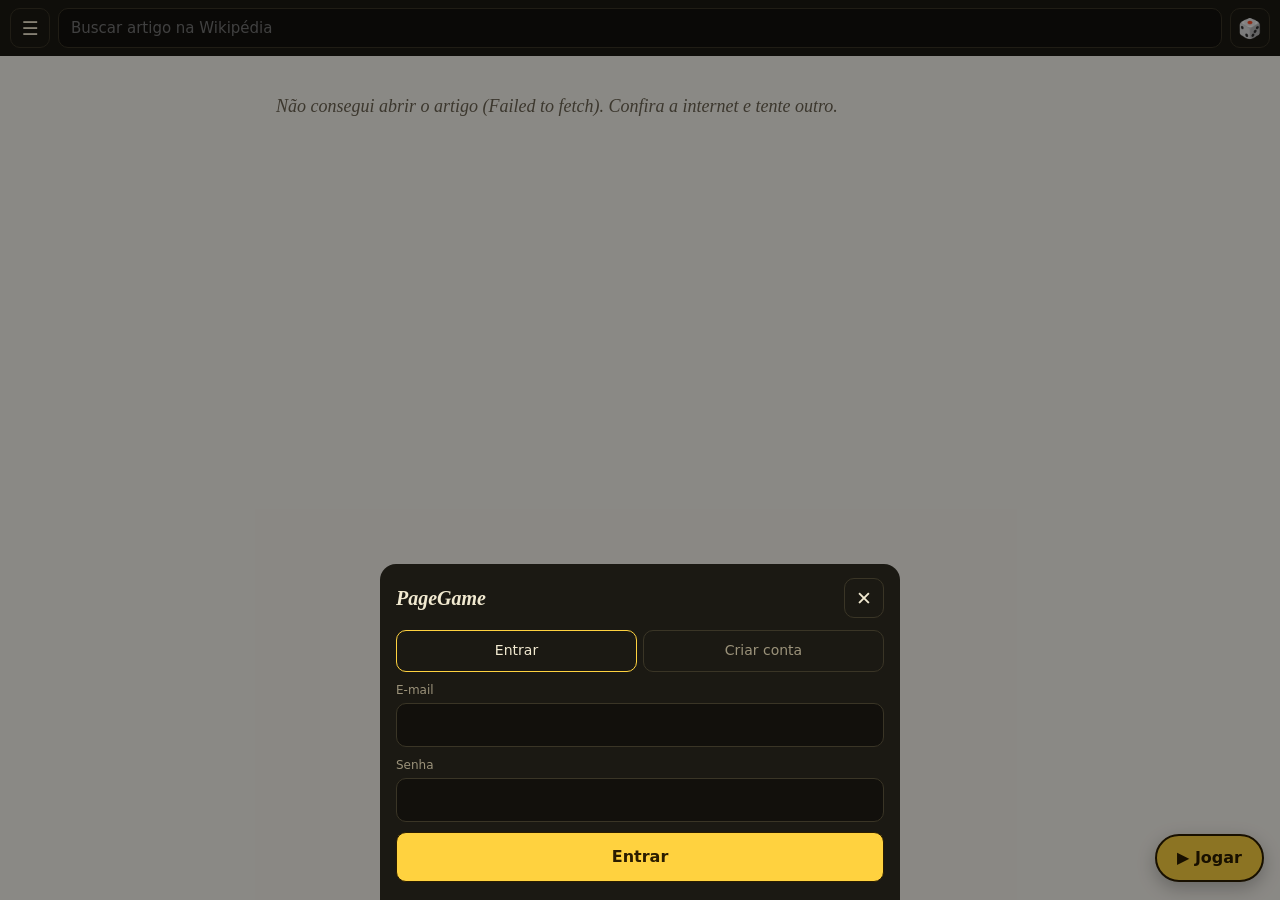
==== mobile/index.html @ 33c2c917 "Initial commit" ====
<!doctype html>
<html lang="pt-BR">
<head>
<meta charset="utf-8">
<meta name="viewport" content="width=device-width, initial-scale=1, viewport-fit=cover">
<meta name="theme-color" content="#1b1913">
<meta name="apple-mobile-web-app-capable" content="yes">
<title>PageGame</title>
<link rel="manifest" href="manifest.webmanifest">
<link rel="icon" href="icons/icon-192.png">
<link rel="apple-touch-icon" href="icons/icon-192.png">
<link rel="stylesheet" href="app.css">
<link rel="stylesheet" href="../content.css">
</head>
<body>
  <!-- Tudo com data-pagegame-ui é interface: o jogo não come nem bloqueia -->
  <header class="bar" data-pagegame-ui>
    <button id="menu-btn" class="icon-btn" type="button" aria-label="Menu">☰</button>
    <form id="search" class="search" role="search">
      <input id="q" type="search" placeholder="Buscar artigo na Wikipédia" autocomplete="off" enterkeyhint="search">
    </form>
    <button id="random-btn" class="icon-btn" type="button" aria-label="Artigo aleatório">🎲</button>
    <ul id="results" class="results" hidden></ul>
  </header>

  <main id="article" class="article">
    <p class="loading">Carregando…</p>
  </main>

  <button id="fab" class="fab" type="button" data-pagegame-ui>▶ Jogar</button>

  <!-- Menu (gaveta de baixo) -->
  <div id="sheet" class="sheet" data-pagegame-ui hidden>
    <div class="sheet-card">
      <div class="sheet-head">
        <b>PageGame</b>
        <span id="who" class="who" hidden><span id="username"></span> · <button id="logout" class="link" type="button">Sair</button></span>
        <button id="close-sheet" class="icon-btn" type="button" aria-label="Fechar">✕</button>
      </div>

      <!-- Entrar / criar conta -->
      <section id="view-auth" hidden>
        <div class="tabs">
          <button id="tab-login" type="button" aria-selected="true">Entrar</button>
          <button id="tab-signup" type="button" aria-selected="false">Criar conta</button>
        </div>
        <form id="auth-form" novalidate>
          <label class="field" id="field-username" hidden><span>Nome de usuário</span>
            <input id="in-username" autocomplete="username" maxlength="20" placeholder="3 a 20 letras, números ou _"></label>
          <label class="field"><span>E-mail</span><input id="in-email" type="email" autocomplete="email"></label>
          <label class="field"><span>Senha</span><input id="in-password" type="password" autocomplete="current-password"></label>
          <button id="auth-submit" class="play" type="submit">Entrar</button>
        </form>
        <p id="auth-msg" class="msg" hidden></p>
      </section>

      <!-- Jogo -->
      <section id="view-game" hidden>
        <div class="row2">
          <button id="play" class="play" type="button">▶ Jogar</button>
          <button id="restore" class="ghost" type="button">Restaurar</button>
        </div>
        <p id="stats" class="stats">—</p>

        <div class="group">
          <span class="label">Personagem</span>
          <div class="segmented" id="character">
            <button type="button" data-char="bicho">🐛 Bicho</button>
            <button type="button" data-char="saltador">🎯 Saltador</button>
          </div>
          <p class="hint" id="char-hint"></p>
        </div>

        <div class="group">
          <span class="label">Cor</span>
          <div class="swatches" id="colors">
            <button data-color="#ffd23f" style="--c:#ffd23f" aria-label="Amarelo"></button>
            <button data-color="#7ee081" style="--c:#7ee081" aria-label="Verde"></button>
            <button data-color="#6cb6ff" style="--c:#6cb6ff" aria-label="Azul"></button>
            <button data-color="#ff7a7a" style="--c:#ff7a7a" aria-label="Vermelho"></button>
            <button data-color="#d9a7ff" style="--c:#d9a7ff" aria-label="Lilás"></button>
          </div>
        </div>

        <div class="group">
          <label class="check"><input type="checkbox" id="enemies"> Palavras inimigas</label>
          <div class="segmented" id="difficulty">
            <button type="button" data-level="facil">Fácil</button>
            <button type="button" data-level="normal">Normal</button>
            <button type="button" data-level="dificil">Difícil</button>
          </div>
          <label class="check"><input type="checkbox" id="multiplayer"> Multiplayer (quem está no mesmo artigo)</label>
        </div>

        <div class="group">
          <span class="label">Idioma da Wikipédia</span>
          <div class="segmented" id="lang">
            <button type="button" data-lang="pt">PT</button>
            <button type="button" data-lang="en">EN</button>
            <button type="button" data-lang="es">ES</button>
          </div>
        </div>
      </section>
    </div>
  </div>

  <script src="../config.js"></script>
  <script src="../lib/supabase.js"></script>
  <script src="../platform.js"></script>
  <script src="../room.js"></script>
  <script src="../net.js"></script>
  <script src="../content.js"></script>
  <script src="app.js"></script>
</body>
</html>
---- mobile/app.css ----
:root {
  --bg: #1b1913;
  --ink: #f1e9d0;
  --muted: #9b927a;
  --rule: #3a3526;
  --accent: #ffd23f;
  --accent-ink: #2b1d00;
  --paper: #fbf8f1;
  --paper-ink: #1f1c16;
}
* { box-sizing: border-box; }
[hidden] { display: none !important; }
html { -webkit-text-size-adjust: 100%; }
body {
  margin: 0; background: var(--paper); color: var(--paper-ink);
  font: 18px/1.6 Georgia, "Times New Roman", serif;
}
button { font: inherit; cursor: pointer; }

/* barra de cima */
.bar {
  position: sticky; top: 0; z-index: 10;
  display: flex; align-items: center; gap: 8px;
  padding: calc(8px + env(safe-area-inset-top)) 10px 8px;
  background: var(--bg); color: var(--ink);
  font: 15px/1.3 system-ui, -apple-system, "Segoe UI", Roboto, sans-serif;
}
.icon-btn {
  flex: none; width: 40px; height: 40px; border-radius: 10px;
  border: 1px solid var(--rule); background: none; color: var(--ink); font-size: 19px;
}
.search { flex: 1; min-width: 0; }
.search input {
  width: 100%; height: 40px; padding: 0 12px; border-radius: 10px;
  border: 1px solid var(--rule); background: #12100c; color: var(--ink); font: inherit;
}
.search input:focus { outline: 2px solid var(--accent); outline-offset: 0; }
.results {
  position: absolute; left: 10px; right: 10px; top: 100%; margin: 4px 0 0; padding: 4px;
  list-style: none; background: var(--bg); border: 1px solid var(--rule); border-radius: 10px;
  box-shadow: 0 8px 24px rgba(0,0,0,.35);
}
.results[hidden] { display: none; }
.results button {
  width: 100%; text-align: left; padding: 10px 12px; border: 0; border-radius: 8px;
  background: none; color: var(--ink);
}
.results button:hover, .results button:focus-visible { background: #2a261c; outline: none; }

/* artigo */
.article { max-width: 760px; margin: 0 auto; padding: 18px 16px 140px; overflow-wrap: break-word; }
.article h1 { font: 600 30px/1.2 Georgia, serif; margin: 6px 0 16px; }
.article img { max-width: 100%; height: auto; }
.article table { display: block; max-width: 100%; overflow-x: auto; border-collapse: collapse; font-size: 15px; }
.article td, .article th { border: 1px solid #ddd6c6; padding: 4px 6px; vertical-align: top; }
.article figure { margin: 14px 0; }
.article figcaption { font-size: 14px; color: #6b6352; }
.article a { color: #1a5fb4; }
.article .infobox { float: none; width: 100% !important; margin: 0 0 14px; }
.article sup.reference, .article .mw-editsection { font-size: 11px; }
.loading, .error { color: #6b6352; font-style: italic; }

/* botão de jogar flutuante */
.fab {
  position: fixed; right: 16px; bottom: calc(18px + env(safe-area-inset-bottom)); z-index: 20;
  padding: 14px 20px; border-radius: 999px; border: 2px solid var(--accent-ink);
  background: var(--accent); color: var(--accent-ink);
  font: 800 16px/1 system-ui, sans-serif; box-shadow: 0 6px 18px rgba(0,0,0,.25);
}
.fab[hidden] { display: none; }

/* menu (gaveta) */
.sheet {
  position: fixed; inset: 0; z-index: 30; display: flex; align-items: flex-end; justify-content: center;
  background: rgba(0,0,0,.45);
  font: 14px/1.4 system-ui, -apple-system, "Segoe UI", Roboto, sans-serif;
}
.sheet[hidden] { display: none; }
.sheet-card {
  width: 100%; max-width: 520px; max-height: 88vh; overflow-y: auto;
  padding: 14px 16px calc(18px + env(safe-area-inset-bottom));
  background: var(--bg); color: var(--ink); border-radius: 16px 16px 0 0;
}
.sheet-head { display: flex; align-items: center; gap: 8px; margin-bottom: 12px; }
.sheet-head b { font: italic 600 20px/1 Georgia, serif; }
.sheet-head .icon-btn { margin-left: auto; }
.who { color: var(--muted); font-size: 13px; }
.link { background: none; border: 0; color: var(--accent); padding: 0; text-decoration: underline; }

.play {
  width: 100%; border: 1.5px solid var(--accent-ink); background: var(--accent); color: var(--accent-ink);
  font-weight: 800; font-size: 16px; padding: 13px; border-radius: 10px;
}
.ghost { background: none; border: 1px solid var(--rule); color: var(--muted); padding: 12px; border-radius: 10px; }
.row2 { display: grid; grid-template-columns: 1fr auto; gap: 8px; }
.stats { color: var(--muted); margin: 10px 0 4px; font-size: 13px; }
.group { border-top: 1px solid var(--rule); padding-top: 12px; margin-top: 12px; display: grid; gap: 8px; }
.label { color: var(--muted); font-size: 12px; text-transform: uppercase; letter-spacing: .05em; }
.hint { margin: 0; color: var(--muted); font-size: 12.5px; }
.check { display: flex; align-items: center; gap: 10px; min-height: 32px; }
.check input { width: 20px; height: 20px; accent-color: var(--accent); margin: 0; }
.segmented { display: flex; border: 1px solid var(--rule); border-radius: 10px; overflow: hidden; }
.segmented button { flex: 1; padding: 10px 6px; border: 0; background: none; color: var(--muted); }
.segmented button + button { border-left: 1px solid var(--rule); }
.segmented button[aria-pressed="true"] { background: var(--accent); color: var(--accent-ink); font-weight: 700; }
.swatches { display: flex; gap: 10px; }
.swatches button {
  width: 34px; height: 34px; border-radius: 50%; background: var(--c);
  border: 2px solid transparent; box-shadow: inset 0 0 0 1.5px var(--accent-ink);
}
.swatches button[aria-pressed="true"] { border-color: var(--ink); }

.tabs { display: flex; gap: 6px; margin-bottom: 10px; }
.tabs button { flex: 1; padding: 10px; border-radius: 10px; border: 1px solid var(--rule); background: none; color: var(--muted); }
.tabs button[aria-selected="true"] { color: var(--ink); border-color: var(--accent); }
.field { display: grid; gap: 4px; margin-bottom: 10px; }
.field span { color: var(--muted); font-size: 12px; }
.field input {
  height: 44px; padding: 0 12px; border-radius: 10px; border: 1px solid var(--rule);
  background: #12100c; color: var(--ink); font: 16px system-ui, sans-serif;
}
.field input:focus { outline: 2px solid var(--accent); }
.msg { margin: 10px 0 0; font-size: 13px; }
.msg[hidden] { display: none; }
.msg.error { color: #ff9b8a; }
.msg.ok { color: #9be39a; }
---- content.css ----
/* Palavras comidas: o texto fica transparente sem mexer no DOM nem no layout.
   Usa a CSS Custom Highlight API (Range objects, zero <span> criados). */
::highlight(pg-eaten) {
  color: transparent !important;
  text-shadow: none !important;
  text-decoration-color: transparent !important;
}
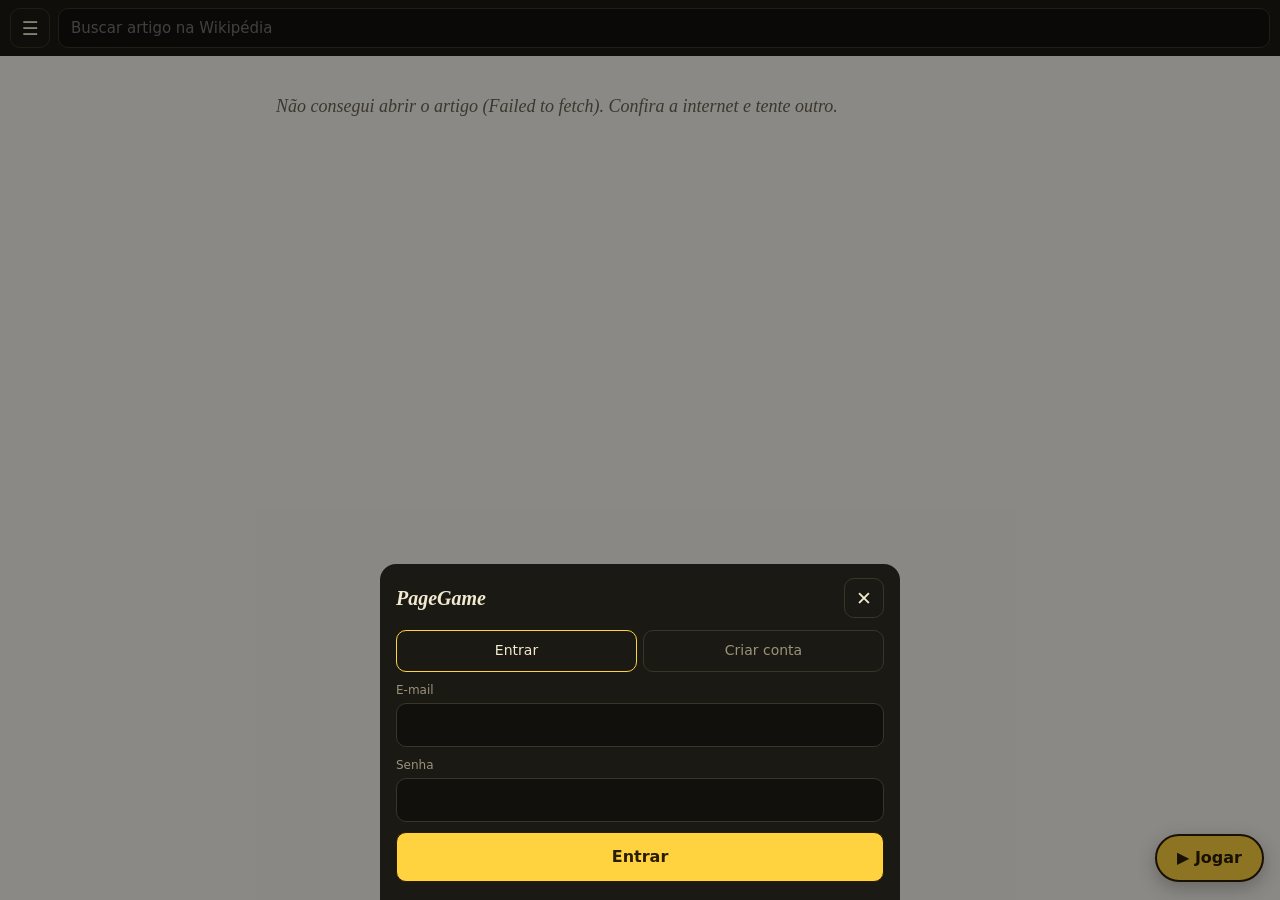
==== commit e75344d8: "poder celular" ====
--- a/mobile/index.html
+++ b/mobile/index.html
@@ -19,7 +19,6 @@
     <form id="search" class="search" role="search">
       <input id="q" type="search" placeholder="Buscar artigo na Wikipédia" autocomplete="off" enterkeyhint="search">
     </form>
-    <button id="random-btn" class="icon-btn" type="button" aria-label="Artigo aleatório">🎲</button>
     <ul id="results" class="results" hidden></ul>
   </header>
 
--- a/mobile/app.css
+++ b/mobile/app.css
@@ -12,14 +12,17 @@
 [hidden] { display: none !important; }
 html { -webkit-text-size-adjust: 100%; }
 body {
-  margin: 0; background: var(--paper); color: var(--paper-ink);
+  margin: 0; padding-top: var(--bar-h, 56px);
+  touch-action: manipulation;                 /* sem atraso / zoom de toque duplo */ background: var(--paper); color: var(--paper-ink);
   font: 18px/1.6 Georgia, "Times New Roman", serif;
 }
 button { font: inherit; cursor: pointer; }
 
 /* barra de cima */
 .bar {
-  position: sticky; top: 0; z-index: 10;
+  /* fixa por cima da página: esconder durante o jogo não mexe no layout do texto */
+  position: fixed; top: 0; left: 0; right: 0; z-index: 10;
+  transition: transform .2s ease;
   display: flex; align-items: center; gap: 8px;
   padding: calc(8px + env(safe-area-inset-top)) 10px 8px;
   background: var(--bg); color: var(--ink);
@@ -124,3 +127,15 @@
 .msg[hidden] { display: none; }
 .msg.error { color: #ff9b8a; }
 .msg.ok { color: #9be39a; }
+
+/* jogando: a barra sai da frente (mais tela para o jogo) */
+html.playing .bar { transform: translateY(-110%); }
+html.playing .results { display: none; }
+
+/* aviso rápido (ex.: "3 pessoas jogando aqui") */
+.toast {
+  position: fixed; left: 50%; top: calc(var(--bar-h, 56px) + 12px); transform: translateX(-50%); z-index: 25;
+  padding: 9px 14px; border-radius: 999px; background: #16301b; color: #c9f2cc; border: 1px solid #2f6b3a;
+  font: 600 14px/1.2 system-ui, sans-serif; box-shadow: 0 6px 18px rgba(0,0,0,.25); white-space: nowrap;
+}
+html.playing .toast { top: 70px; }
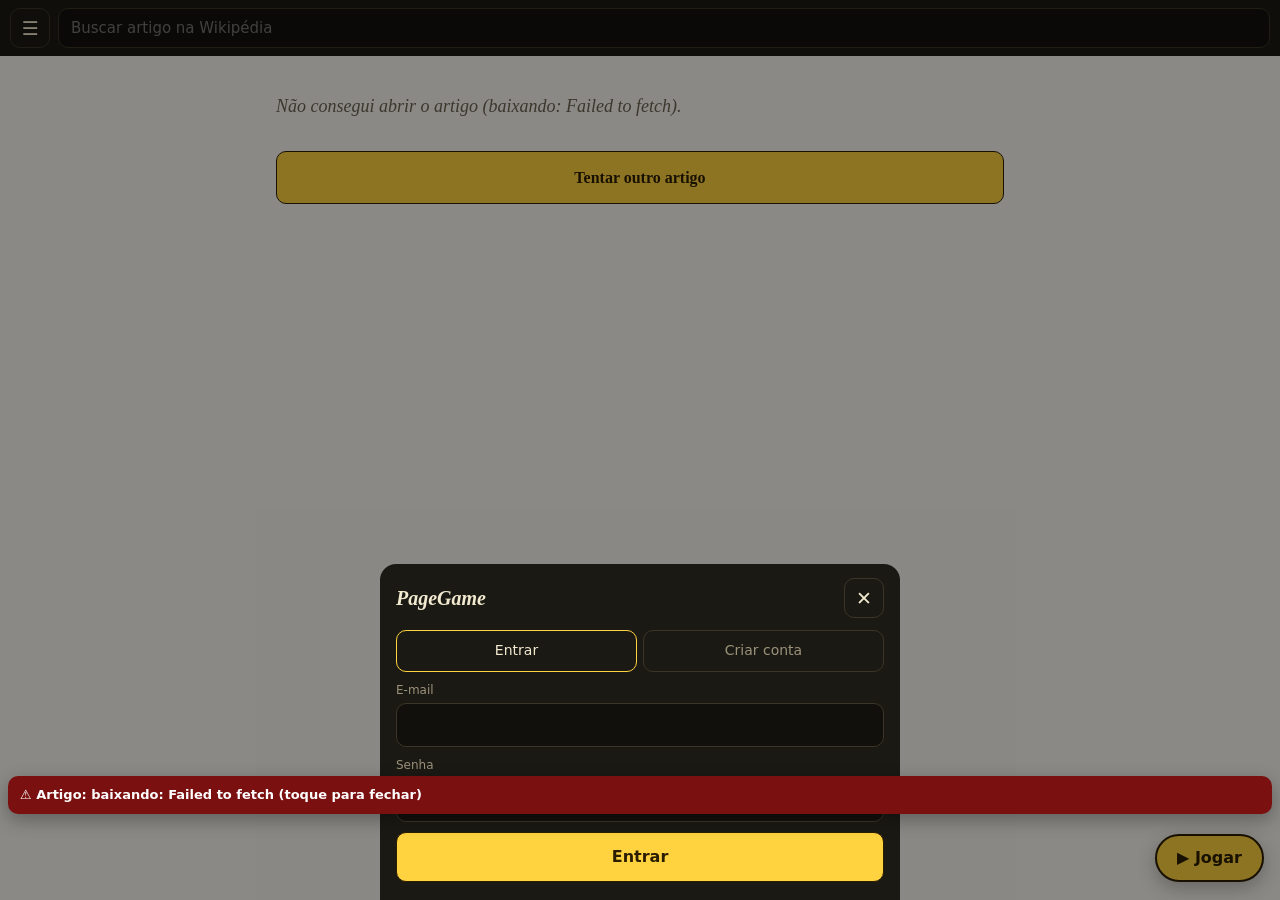
==== commit b18820cc: "ss" ====
--- a/mobile/index.html
+++ b/mobile/index.html
@@ -71,6 +71,11 @@
         </div>
 
         <div class="group">
+          <span class="label">Armas (atiram sozinhas no alvo mais perto)</span>
+          <div id="inventory"><p class="inv-note">Carregando…</p></div>
+        </div>
+
+        <div class="group">
           <span class="label">Cor</span>
           <div class="swatches" id="colors">
             <button data-color="#ffd23f" style="--c:#ffd23f" aria-label="Amarelo"></button>
@@ -109,6 +114,7 @@
   <script src="../room.js"></script>
   <script src="../net.js"></script>
   <script src="../content.js"></script>
+  <script src="../inventory.js"></script>
   <script src="app.js"></script>
 </body>
 </html>
--- a/mobile/app.css
+++ b/mobile/app.css
@@ -139,3 +139,23 @@
   font: 600 14px/1.2 system-ui, sans-serif; box-shadow: 0 6px 18px rgba(0,0,0,.25); white-space: nowrap;
 }
 html.playing .toast { top: 70px; }
+
+/* erro visível (diagnóstico no celular) */
+.err-bar {
+  position: fixed; left: 8px; right: 8px; bottom: calc(86px + env(safe-area-inset-bottom)); z-index: 40;
+  padding: 10px 12px; border-radius: 10px; background: #7a1010; color: #fff;
+  font: 600 13px/1.35 system-ui, sans-serif; box-shadow: 0 6px 18px rgba(0,0,0,.3);
+}
+
+/* Inventário de armas */
+.inv-coins { margin: 0; color: var(--muted); font-size: 13px; }
+.inv-note { margin: 0; color: var(--muted); font-size: 13px; }
+.inv-msg { margin: 4px 0 0; color: #ff9b8a; font-size: 13px; }
+.inv-row { display: flex; align-items: center; gap: 10px; padding: 8px 6px; border-radius: 10px; }
+.inv-row.on { background: rgba(255, 210, 63, .1); }
+.inv-icon { font-size: 22px; width: 28px; text-align: center; }
+.inv-text { flex: 1; min-width: 0; display: grid; }
+.inv-text small { color: var(--muted); font-size: 12px; line-height: 1.3; }
+.inv-row button { border: 1px solid var(--rule); background: none; color: var(--ink); border-radius: 10px; padding: 9px 12px; white-space: nowrap; }
+.inv-row button:disabled { opacity: .45; }
+.inv-on { color: var(--accent); font-weight: 700; white-space: nowrap; }
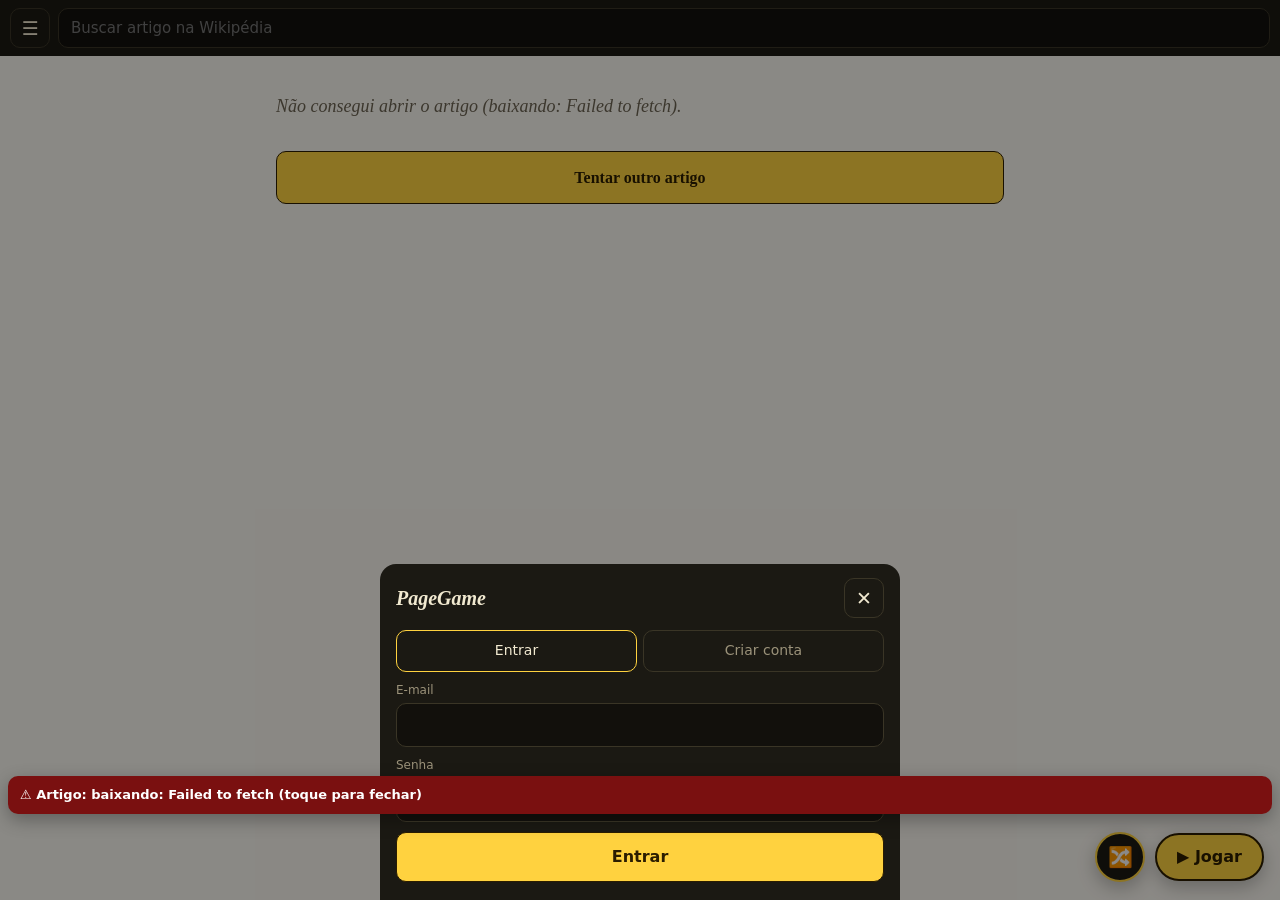
==== commit b0658294: "hun" ====
--- a/mobile/index.html
+++ b/mobile/index.html
@@ -26,7 +26,10 @@
     <p class="loading">Carregando…</p>
   </main>
 
-  <button id="fab" class="fab" type="button" data-pagegame-ui>▶ Jogar</button>
+  <div class="fabs" data-pagegame-ui>
+    <button id="fab-room" class="fab fab-room" type="button" aria-label="Procurar nova sala" title="Procurar nova sala">🔀</button>
+    <button id="fab" class="fab" type="button">▶ Jogar</button>
+  </div>
 
   <!-- Menu (gaveta de baixo) -->
   <div id="sheet" class="sheet" data-pagegame-ui hidden>
@@ -57,6 +60,7 @@
       <section id="view-game" hidden>
         <div class="row2">
           <button id="play" class="play" type="button">▶ Jogar</button>
+          <button id="new-room" class="room-btn" type="button" title="Vai para outro artigo com gente jogando (ou um novo, se não tiver ninguém)">🔀 Nova sala</button>
           <button id="restore" class="ghost" type="button">Restaurar</button>
         </div>
         <p id="stats" class="stats">—</p>
--- a/mobile/app.css
+++ b/mobile/app.css
@@ -95,7 +95,7 @@
   font-weight: 800; font-size: 16px; padding: 13px; border-radius: 10px;
 }
 .ghost { background: none; border: 1px solid var(--rule); color: var(--muted); padding: 12px; border-radius: 10px; }
-.row2 { display: grid; grid-template-columns: 1fr auto; gap: 8px; }
+.row2 { display: grid; grid-template-columns: 1fr auto auto; gap: 8px; }
 .stats { color: var(--muted); margin: 10px 0 4px; font-size: 13px; }
 .group { border-top: 1px solid var(--rule); padding-top: 12px; margin-top: 12px; display: grid; gap: 8px; }
 .label { color: var(--muted); font-size: 12px; text-transform: uppercase; letter-spacing: .05em; }
@@ -159,3 +159,23 @@
 .inv-row button { border: 1px solid var(--rule); background: none; color: var(--ink); border-radius: 10px; padding: 9px 12px; white-space: nowrap; }
 .inv-row button:disabled { opacity: .45; }
 .inv-on { color: var(--accent); font-weight: 700; white-space: nowrap; }
+
+/* menu ou busca abertos: o jogo (bicho, tiros, placar, botões) some de cima deles */
+html:has(#sheet:not([hidden])) [data-pagegame],
+html:has(#results:not([hidden])) [data-pagegame] { display: none !important; }
+
+/* Nova sala: ao lado do Jogar (no menu e no botão flutuante) */
+.room-btn {
+  border: 1.5px solid var(--accent); background: none; color: var(--accent);
+  font-weight: 700; padding: 12px 12px; border-radius: 10px; white-space: nowrap;
+}
+.room-btn:disabled, .fab:disabled { opacity: .6; }
+.fabs {
+  position: fixed; right: 16px; bottom: calc(18px + env(safe-area-inset-bottom)); z-index: 20;
+  display: flex; align-items: center; gap: 10px;
+}
+.fabs .fab { position: static; }
+.fab-room {
+  width: 50px; height: 50px; padding: 0; font-size: 20px; line-height: 1;
+  background: var(--bg); color: var(--accent); border-color: var(--accent);
+}
